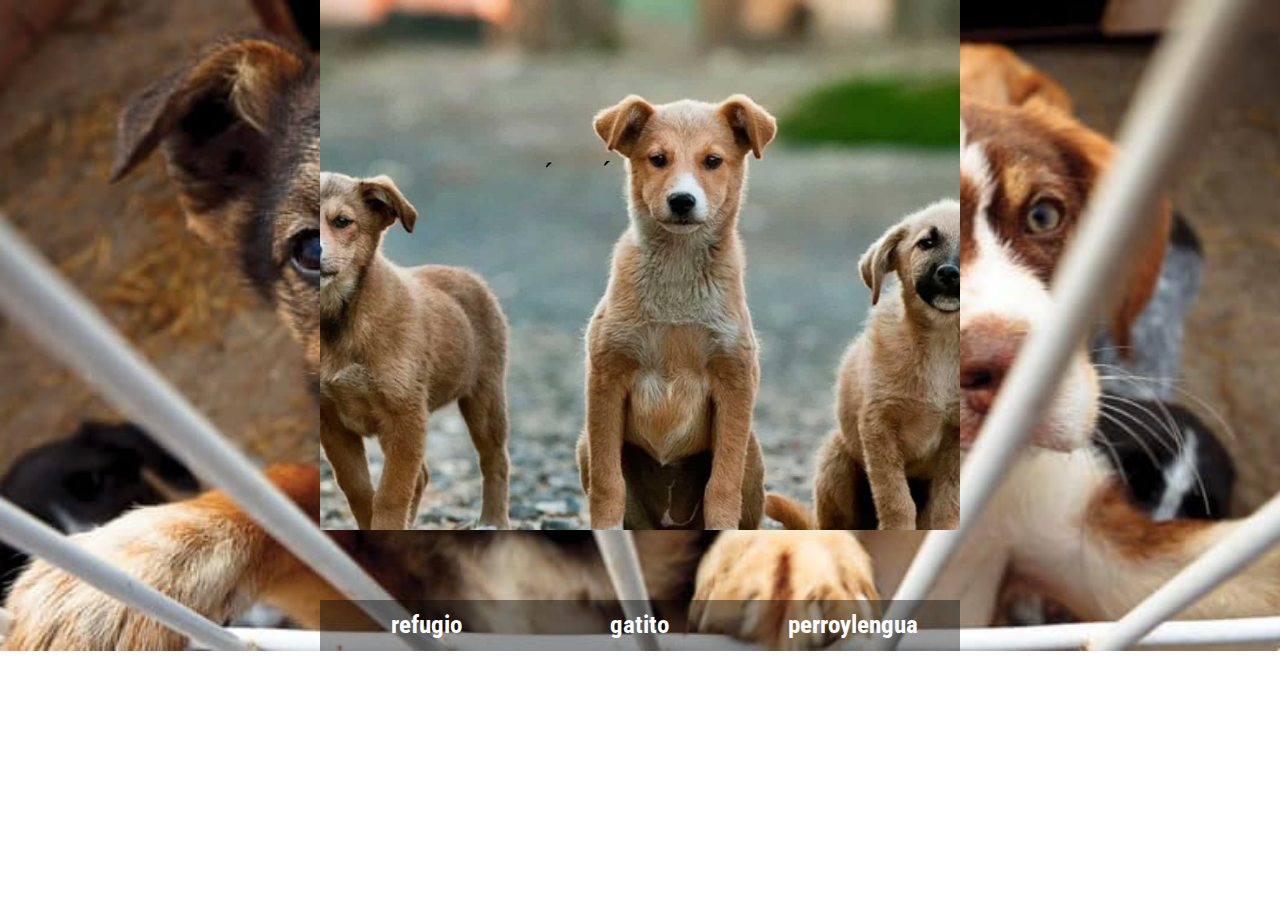
==== borrador.html @ 1c779301 "cambios" ====
<!DOCTYPE html>
<html lang="en">

<head>
    <meta charset="UTF-8">
    <meta name="viewport" content="width=device-width, initial-scale=1.0">
    <title>Document</title>
    <link rel="stylesheet" href="style.css">
    <meta name="viewport" content="width=device-width, initial-scale=1.0">
</head>

<body>

</body>

</html>


<div class="central">
    <ul class="slider">
        <li id="slider_1"> <img src="img/Refugio3.jpg" alt=""></li>
        <li id="slider_2"> <img src="img/gatitos.jpg" alt=""></li>
        <li id="slider_3"> <img src="img/perroylengua.jpg" alt=""></li>


    </ul>
    <ul class="botones">
        <li><a href="#slider_1">refugio</a></li>
        <li><a href="#slider_2">gatito</a></li>
        <li><a href="#slider_3">perroylengua</a></li>


    </ul>
</div>

</body>

</html>
---- style.css ----
@import url('https://fonts.googleapis.com/css2?family=Roboto+Condensed&display=swap');


* {
    margin: 0;
    padding: 0;
}

body {
    font-family: 'Roboto Condensed', sans-serif;
    background-image: url('img/perrosencerrados231119.jpg');
    background-repeat: no-repeat;
    background-size: cover;
    background-position: center;
}

.header {
    z-index: 10;
}

.header ul {
    display: flex;
    justify-content: space-around;
    align-items: center;
}

.header ul li ul {
    display: flex;
    flex-direction: column;
}

ul {
    list-style: none;
}

ul li ul li a {
    font-family: 'Lato', sans-serif;
    font-weight: normal;
    font-size: 20px;
}

ul li a {
    font-family: 'Roboto Condensed', sans-serif;
    font-weight: bolder;
    font-size: 25px;
    display: block;
    color: white;
    text-decoration: none;
}

ul li {
    width: 100%;
    height: 51px;
    line-height: 50px;
    text-align: center;
    font-size: 22px;
    display: block;
    background-color: rgb(0, 0, 0, 0.4);

}

ul li a:hover {
    background-color: rgba(230, 120, 23, 0.5);
}

ul li ul li {
    display: none;
}

ul li:hover ul li {
    display: block;
}

h1 {
    font-family: 'Lato', sans-serif;
}

.container {
    display: flex;
    flex-direction: column;
    justify-content: space-between;
    height: 100vh;

}

.central {
    width: 50%;
    margin: auto;
    background-color: transparent;
    background-size: cover;
}


.slider {
    position: relative;
    width: 100%;
    height: 400px;
}


.slider li {
    position: absolute;
    left: 0;
    top: 0;
    opacity: 0;
    width: inherit;
    height: inherit;
    transition: opacity 3s;

}

.slider li:first-child {
    opacity: 1;

}

.slider li img {

    width: 100%;
    height: 530px;
    object-fit: cover;
    /*object-fit:contain:*/

}

.botones {
    margin-top: 200px;
    display: flex;
    justify-content: center;
}

.slider li:target {
    opacity: 1;
}

.contenedor {
    text-align: center;
}

h1 {
    font-size: 48px;
    color: #333;
    margin-bottom: 20px;
}
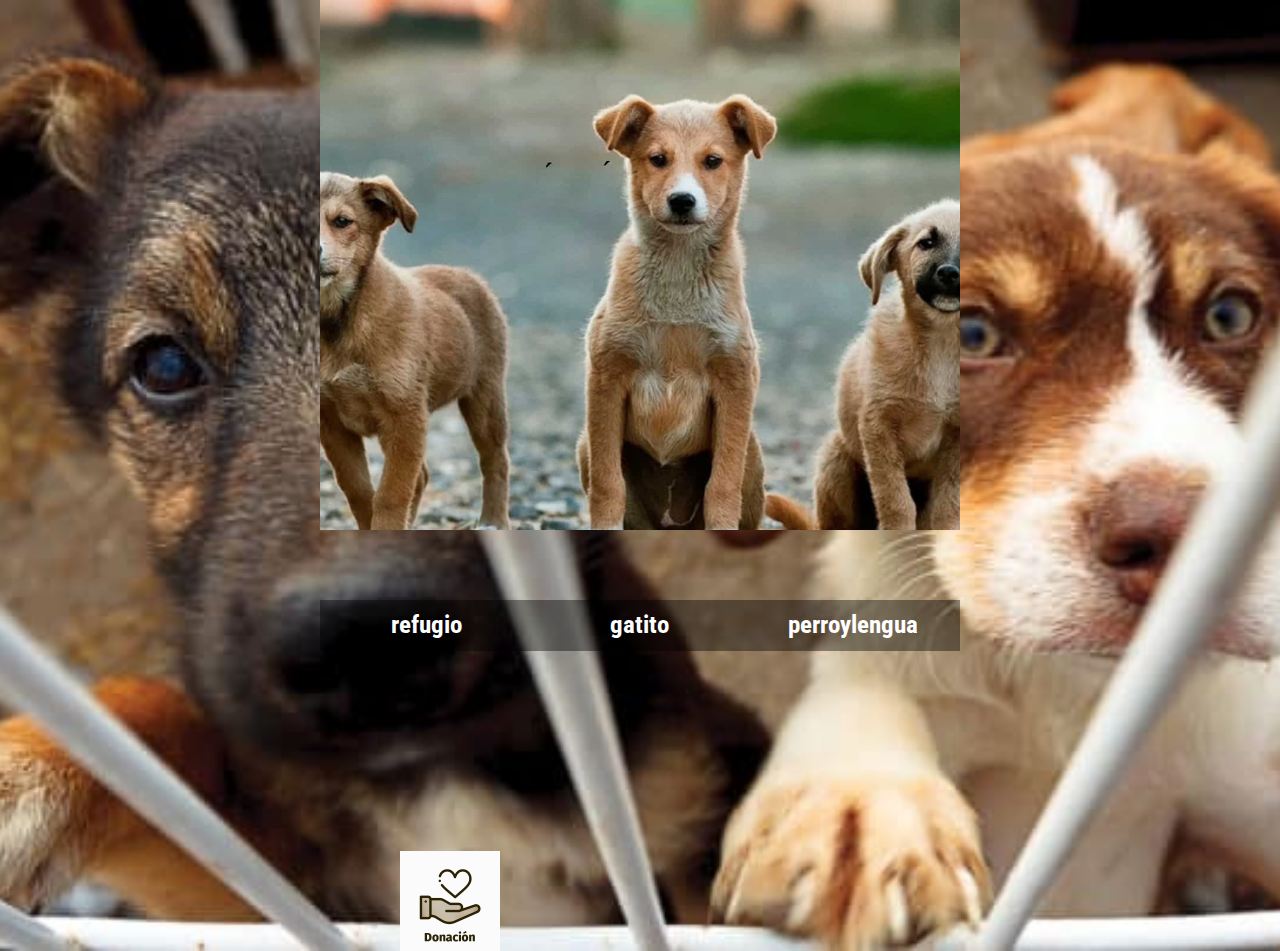
==== commit 892fcb47: "cambios" ====
--- a/borrador.html
+++ b/borrador.html
@@ -33,6 +33,12 @@
     </ul>
 </div>
 
+
+
+<div class="imgdon">
+    <img src="img/Donación.png" alt="Mi Imagen">
+</div>
 </body>
 
+
 </html>--- a/style.css
+++ b/style.css
@@ -134,11 +134,36 @@
 }
 
 .contenedor {
+    font-family: 'Roboto Condensed', sans-serif;
     text-align: center;
 }
 
 h1 {
-    font-size: 48px;
-    color: #333;
+    font-size: 65px;
+    color: white;
     margin-bottom: 20px;
+}
+
+h2,
+h3 {
+    font-family: 'Lato', sans-serif;
+    color: rgb(202, 184, 156);
+}
+
+h3 {
+    font-style: italic
+}
+
+.imgdon {
+    position: relative;
+    width: 500px;
+    /* Ajusta el ancho del contenedor según tus necesidades */
+    height: 300px;
+    /* Ajusta la altura del contenedor según tus necesidades */
+}
+
+.imgdon img {
+    position: absolute;
+    bottom: 0;
+    right: 0;
 }